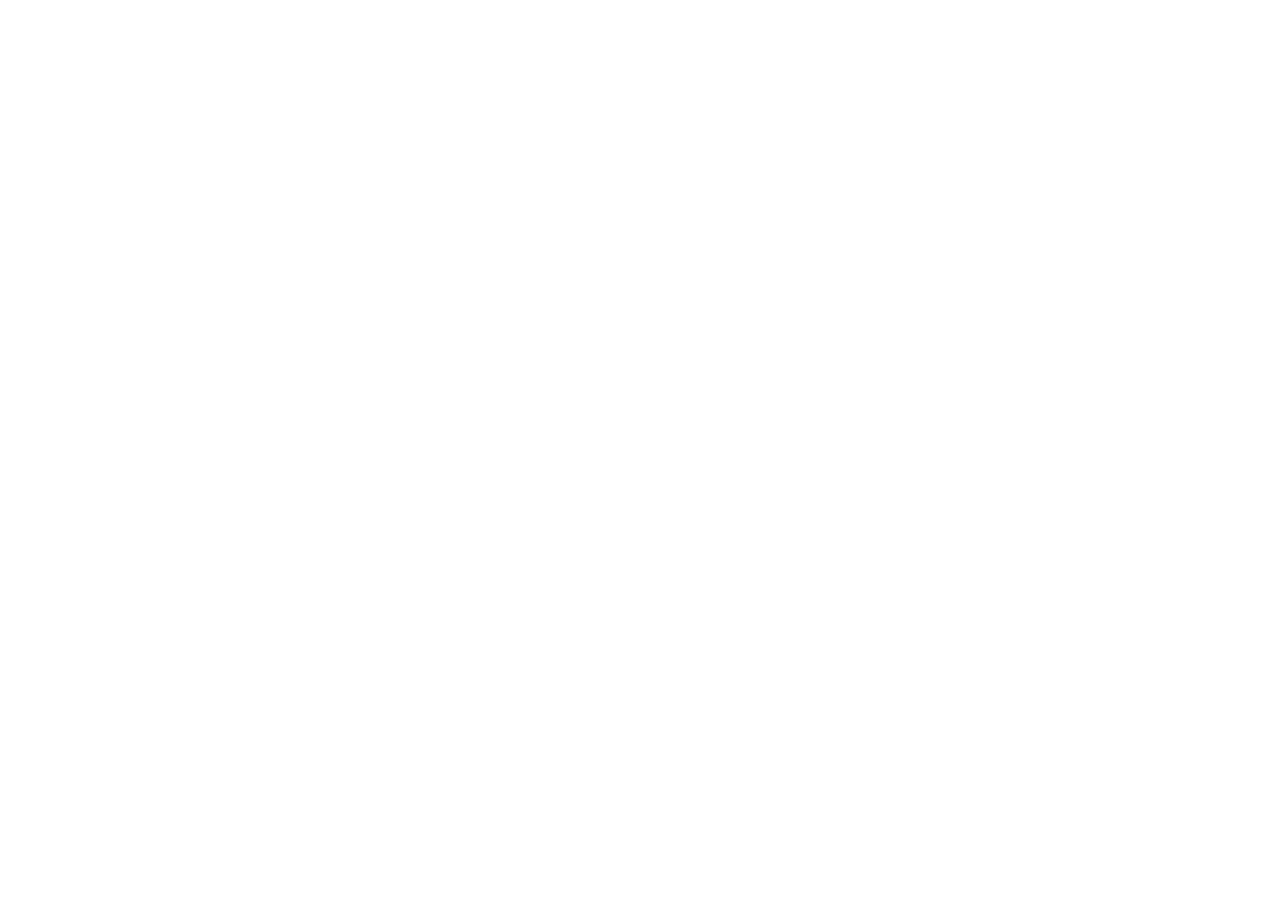
==== flex_practice.html @ a1c16d51 "flex_practice" ====
<!DOCTYPE html>

<head>
    <meta charset="UTF-8">
    <meta name="decription" content="This is a practice of using flex">
    <meta name="author" content="Diego Mosquera">
    <meta name="viewport" content="width=device-width, initial-scale=1.0">
    <title>Flex Practice</title>

</head>

<body>
    <main>




    </main>
</body>
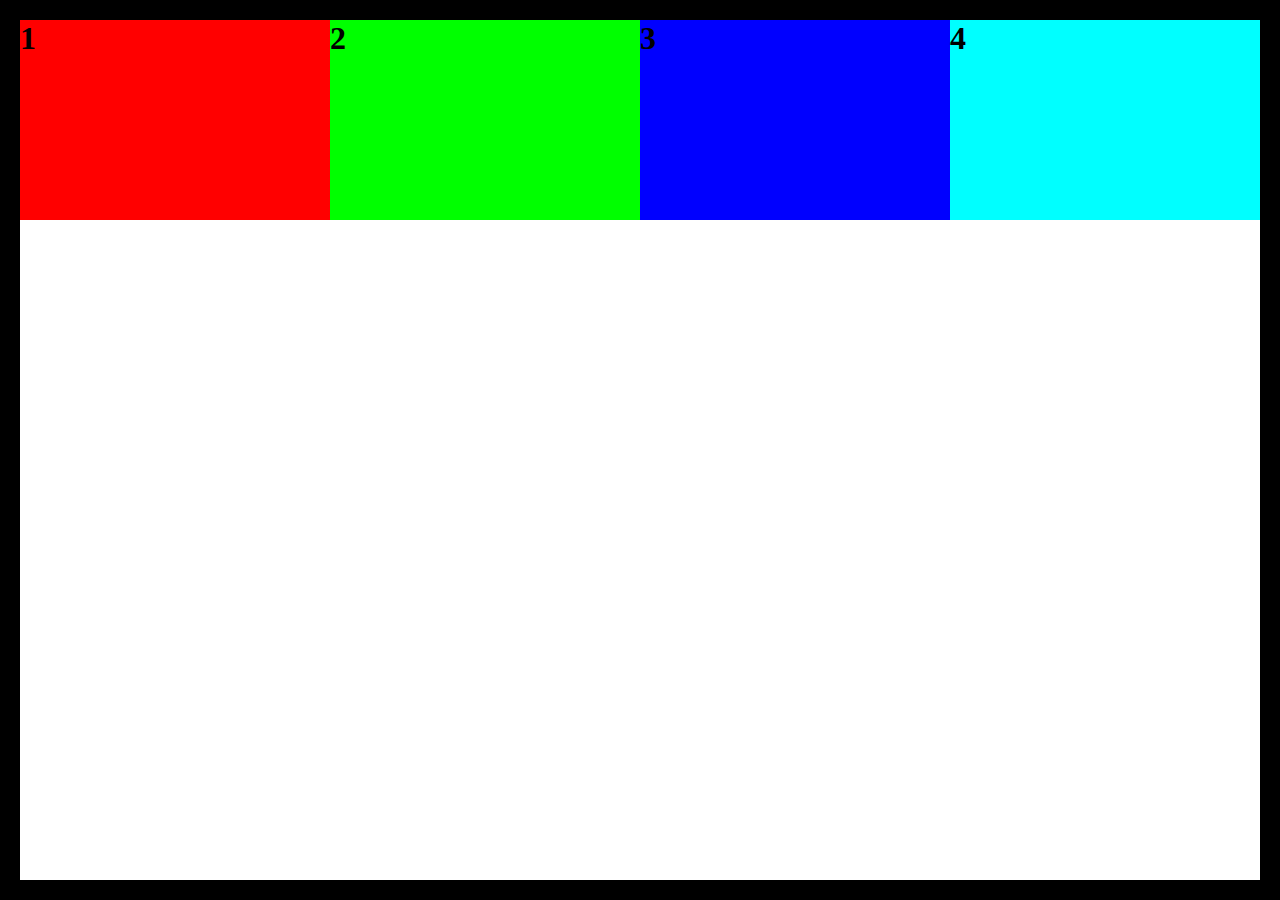
==== commit 6e9e32dd: "final flex tutorial" ====
--- a/flex_practice.html
+++ b/flex_practice.html
@@ -1,19 +1,37 @@
 <!DOCTYPE html>
+<html lang="en">
 
 <head>
     <meta charset="UTF-8">
     <meta name="decription" content="This is a practice of using flex">
     <meta name="author" content="Diego Mosquera">
     <meta name="viewport" content="width=device-width, initial-scale=1.0">
+    <meta http-equiv="X-UA-Compatible" content="ie=edge">
+    <link rel="stylesheet" href="flex_prectice_style.css">
     <title>Flex Practice</title>
 
 </head>
 
 <body>
-    <main>
 
+    <div class="parent">
+        <div class="child1">
+            <h1>1</h1>
+        </div>
 
+        <div class="child2">
+            <h1>2</h1>
+        </div>
 
+        <div class="child3">
+            <h1>3</h1>
+        </div>
 
-    </main>
-</body>+        <div class="child4">
+            <h1>4</h1>
+        </div>
+    </div>
+
+</body>
+
+</html>--- a/flex_prectice_style.css
+++ b/flex_prectice_style.css
@@ -0,0 +1,40 @@
+* {
+    box-sizing: border-box;
+    margin: 0;
+    padding: 0;
+}
+
+.parent {
+    height: 100vh;
+    border: 20px solid rgb(0, 0, 0);
+    display: flex;
+    flex-wrap: wrap;
+}
+
+.child1 {
+    flex: 1 1 300px;
+    height: 200px;
+    background-color: rgb(255, 0, 0);
+}
+
+.child2 {
+    flex: 1 1 300px;
+    height: 200px;
+    background-color: rgb(0, 255, 0);
+}
+
+.child3 {
+    flex: 1 1 300px;
+    height: 200px;
+    background-color: rgb(0, 0, 255);
+}
+
+.child4 {
+    flex: 1 1 300px;
+    height: 200px;
+    background-color: rgb(0, 255, 255);
+}
+
+.div>h1 {
+    align-self: center;
+}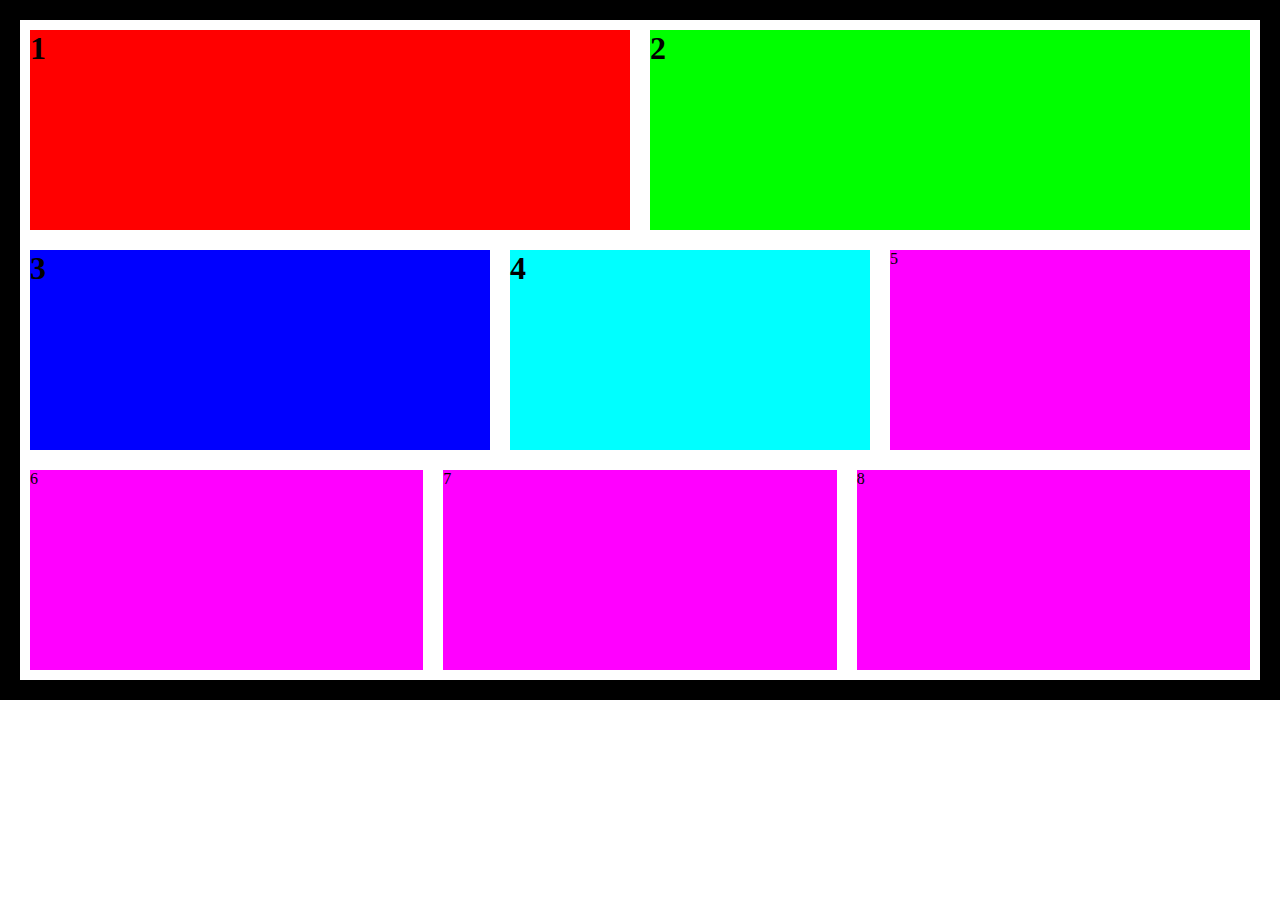
==== commit 592fd1b1: "grid_practice" ====
--- a/flex_practice.html
+++ b/flex_practice.html
@@ -7,7 +7,7 @@
     <meta name="author" content="Diego Mosquera">
     <meta name="viewport" content="width=device-width, initial-scale=1.0">
     <meta http-equiv="X-UA-Compatible" content="ie=edge">
-    <link rel="stylesheet" href="flex_prectice_style.css">
+    <link rel="stylesheet" href="flex_practice_style.css">
     <title>Flex Practice</title>
 
 </head>
@@ -30,6 +30,12 @@
         <div class="child4">
             <h1>4</h1>
         </div>
+
+        <div class="child5">5</div>
+        <div class="child5">6</div>
+        <div class="child5">7</div>
+        <div class="child5">8</div>
+
     </div>
 
 </body>
--- a/flex_practice_style.css
+++ b/flex_practice_style.css
@@ -0,0 +1,46 @@
+* {
+    box-sizing: border-box;
+    margin: 0;
+    padding: 0;
+}
+
+.parent {
+    border: 20px solid rgb(0, 0, 0);
+    display: flex;
+    flex-wrap: wrap;
+}
+
+.child1 {
+    flex: 1 1 400px;
+    height: 200px;
+    background-color: rgb(255, 0, 0);
+    margin: 10px;
+}
+
+.child2 {
+    flex: 1 1 400px;
+    height: 200px;
+    background-color: rgb(0, 255, 0);
+    margin: 10px;
+}
+
+.child3 {
+    flex: 1 1 400px;
+    height: 200px;
+    background-color: rgb(0, 0, 255);
+    margin: 10px;
+}
+
+.child4 {
+    flex: 1 1 300px;
+    height: 200px;
+    background-color: rgb(0, 255, 255);
+    margin: 10px;
+}
+
+.child5 {
+    flex: 1 1 300px;
+    height: 200px;
+    background-color: rgb(255, 0, 255);
+    margin: 10px;
+}